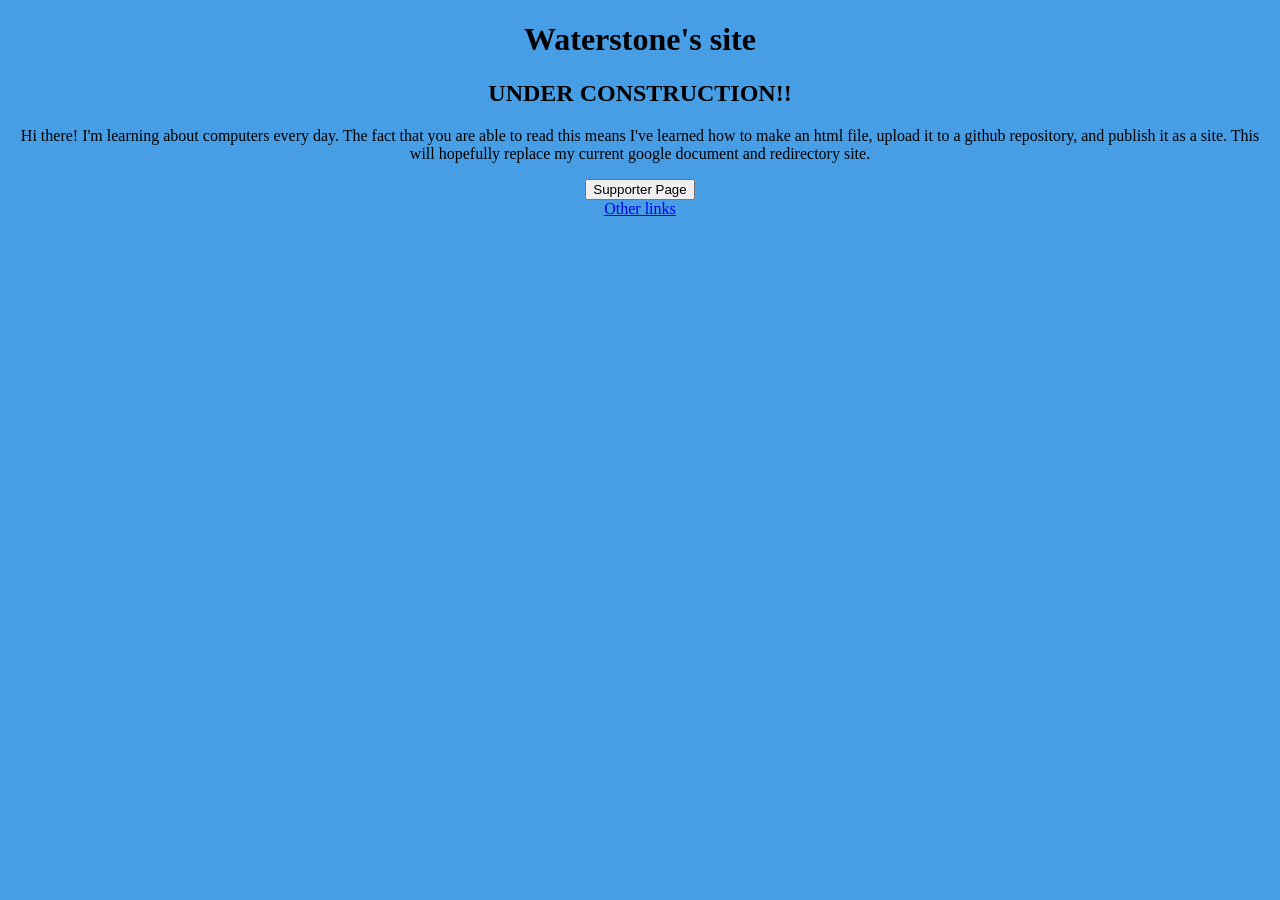
==== index.html @ 19da4ebc "Update index.html" ====
<!DOCTYPE html>

<html>
     <link rel="stylesheet" href="style.css">
     <link rel="icon" type="image/x-icon" href="/images/favicon.ico">
    <body>
        <title>Waterstone's Site</title>
        <h1>Waterstone's site</h1>
        <h2>UNDER CONSTRUCTION!!</h2>
        <p>Hi there! I'm learning about computers every day. The fact that you are able to read this means I've learned how to make an html file, upload it to a github repository, and publish it as a site. This will hopefully replace my current google document and redirectory site.</p>
        <button href="/hm07waterstone/supporter">Supporter Page</button>
        <br>
        <a href="/hm07waterstone/redirect">Other links</a>
    </body>
</html>
---- style.css ----
body {
  background-color: #489EE4;
  text-align: center;
}
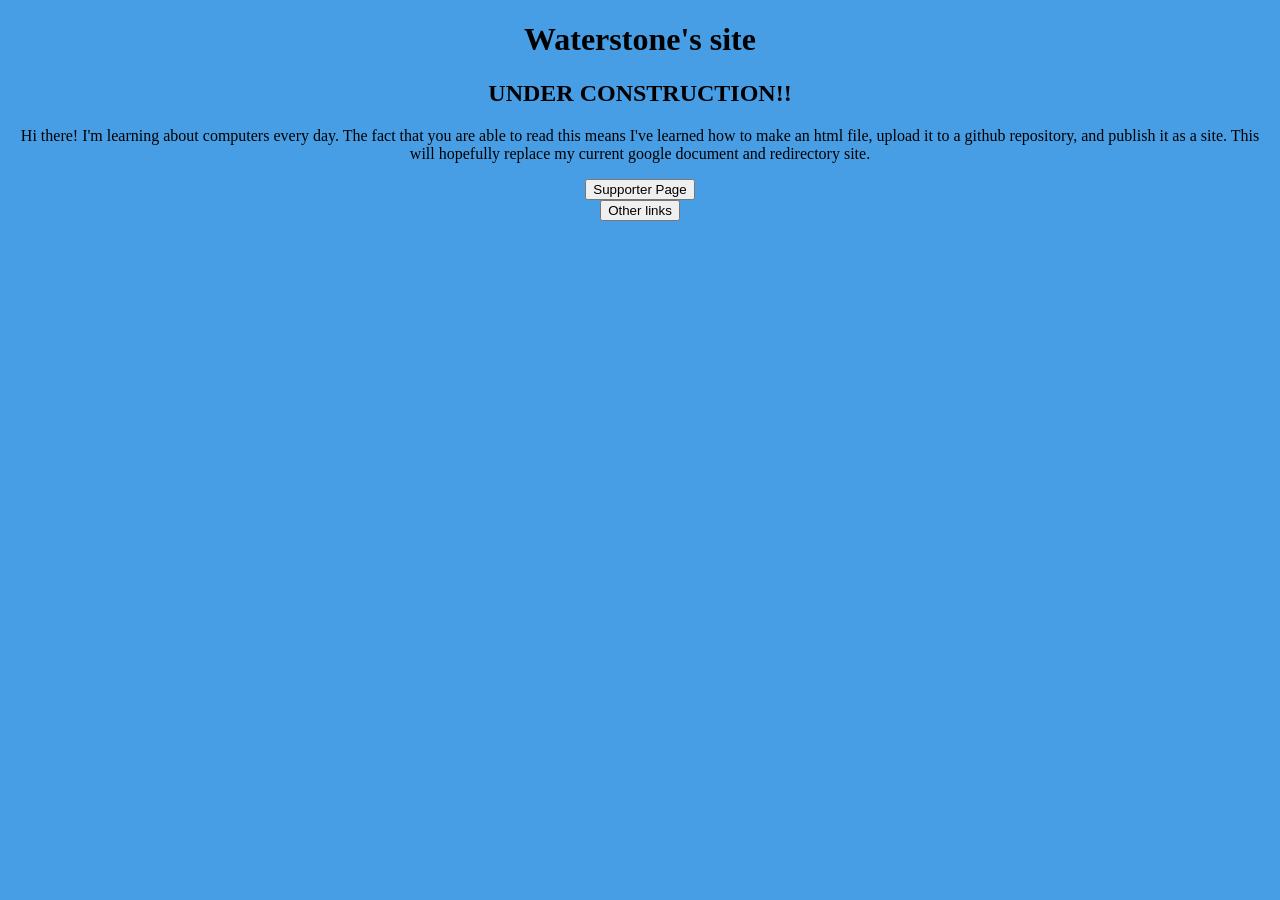
==== commit b9e859ec: "Update index.html" ====
--- a/index.html
+++ b/index.html
@@ -8,8 +8,8 @@
         <h1>Waterstone's site</h1>
         <h2>UNDER CONSTRUCTION!!</h2>
         <p>Hi there! I'm learning about computers every day. The fact that you are able to read this means I've learned how to make an html file, upload it to a github repository, and publish it as a site. This will hopefully replace my current google document and redirectory site.</p>
-        <button href="/hm07waterstone/supporter">Supporter Page</button>
+        <button type="button" href="/hm07waterstone/supporter">Supporter Page</button>
         <br>
-        <a href="/hm07waterstone/redirect">Other links</a>
+        <button type="button" href="/hm07waterstone/redirect">Other links</button>
     </body>
 </html>
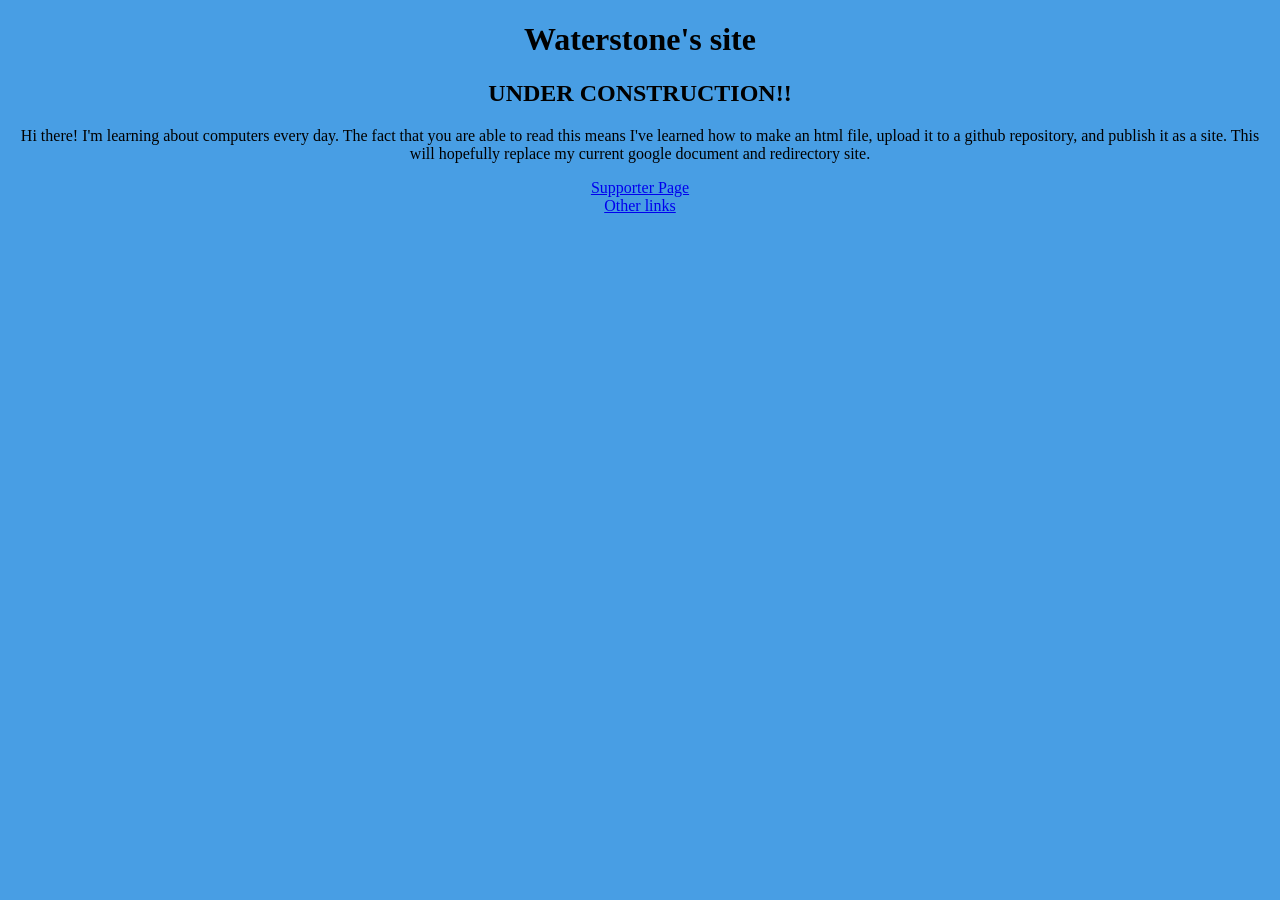
==== commit 1222ce54: "Update index.html" ====
--- a/index.html
+++ b/index.html
@@ -8,8 +8,8 @@
         <h1>Waterstone's site</h1>
         <h2>UNDER CONSTRUCTION!!</h2>
         <p>Hi there! I'm learning about computers every day. The fact that you are able to read this means I've learned how to make an html file, upload it to a github repository, and publish it as a site. This will hopefully replace my current google document and redirectory site.</p>
-        <button type="button" href="/hm07waterstone/supporter">Supporter Page</button>
+        <a class="button" href="/hm07waterstone/supporter">Supporter Page</a>
         <br>
-        <button type="button" href="/hm07waterstone/redirect">Other links</button>
+        <a class="button" href="/hm07waterstone/redirect">Other links</a>
     </body>
 </html>
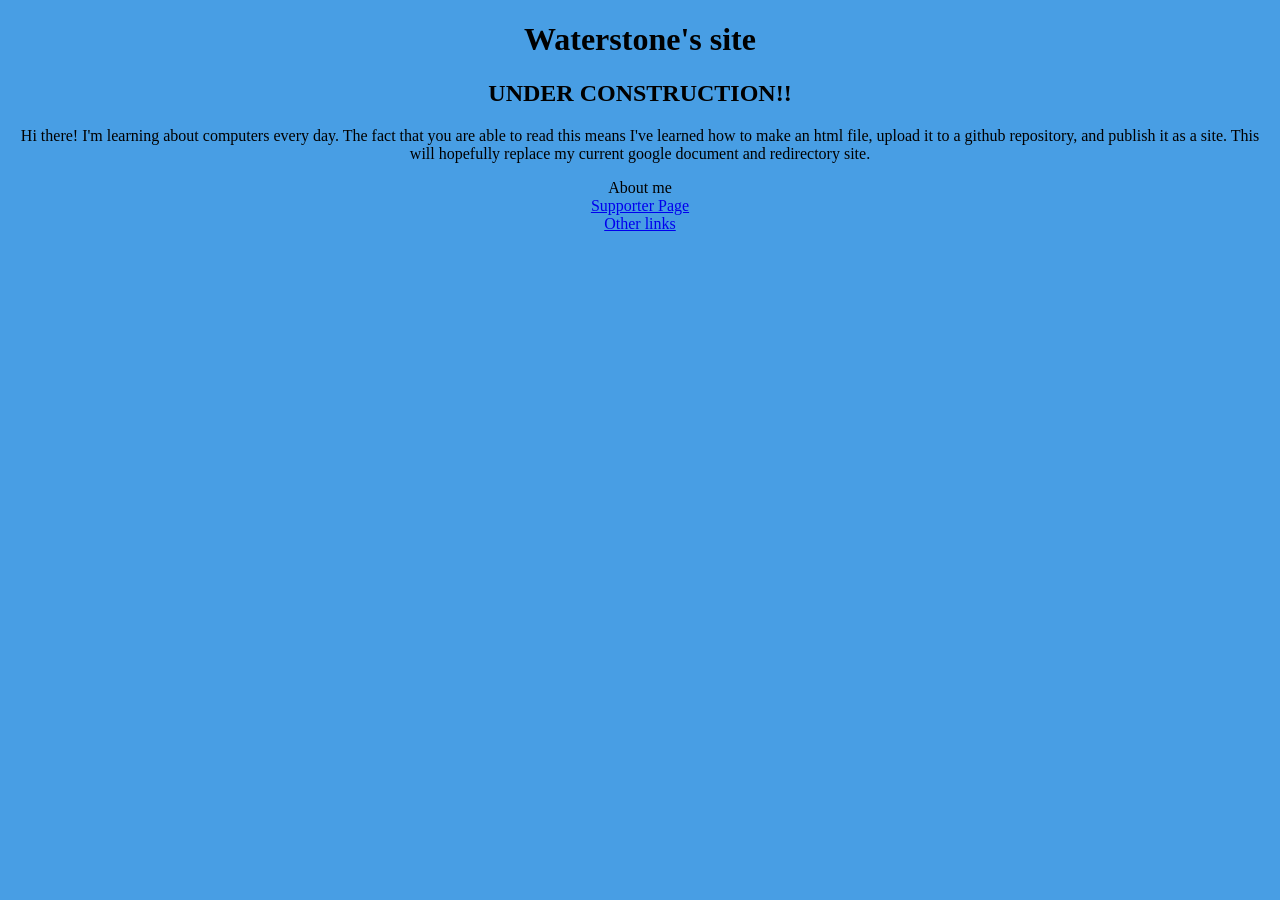
==== commit 16a81243: "Update index.html" ====
--- a/index.html
+++ b/index.html
@@ -8,8 +8,10 @@
         <h1>Waterstone's site</h1>
         <h2>UNDER CONSTRUCTION!!</h2>
         <p>Hi there! I'm learning about computers every day. The fact that you are able to read this means I've learned how to make an html file, upload it to a github repository, and publish it as a site. This will hopefully replace my current google document and redirectory site.</p>
-        <a class="button" href="/hm07waterstone/supporter">Supporter Page</a>
+        <a title="N/A">About me</a>
+        <br> 
+        <a href="/hm07waterstone/supporter">Supporter Page</a>
         <br>
-        <a class="button" href="/hm07waterstone/redirect">Other links</a>
+        <a href="/hm07waterstone/redirect">Other links</a>
     </body>
 </html>
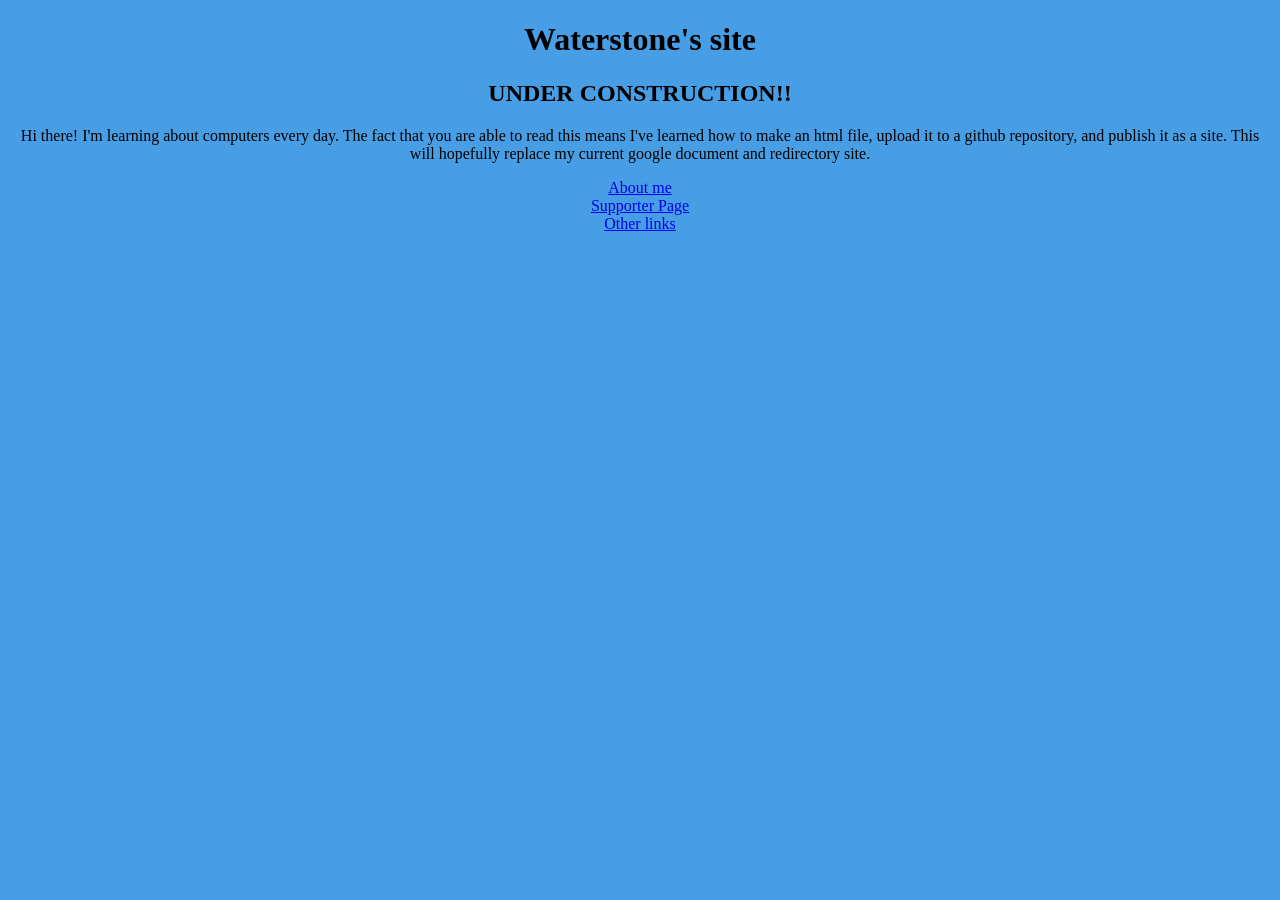
==== commit 5b9978bf: "Update index.html" ====
--- a/index.html
+++ b/index.html
@@ -8,7 +8,7 @@
         <h1>Waterstone's site</h1>
         <h2>UNDER CONSTRUCTION!!</h2>
         <p>Hi there! I'm learning about computers every day. The fact that you are able to read this means I've learned how to make an html file, upload it to a github repository, and publish it as a site. This will hopefully replace my current google document and redirectory site.</p>
-        <a title="N/A">About me</a>
+        <a href="/hm07waterstone/about">About me</a>
         <br> 
         <a href="/hm07waterstone/supporter">Supporter Page</a>
         <br>
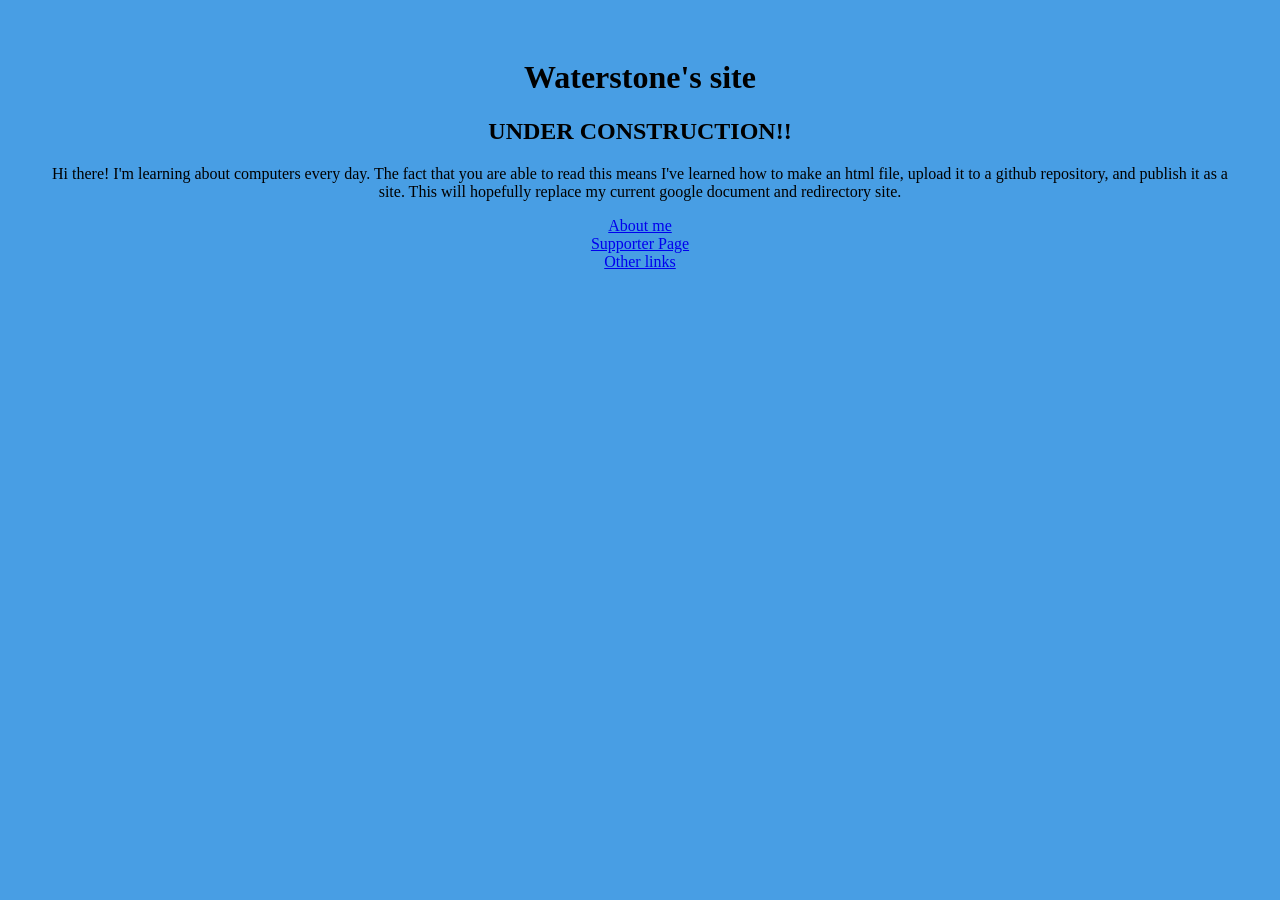
==== commit 9f982f83: "Changed structure to include <head>" ====
--- a/index.html
+++ b/index.html
@@ -1,17 +1,19 @@
 <!DOCTYPE html>
 
 <html>
-     <link rel="stylesheet" href="style.css">
-     <link rel="icon" type="image/x-icon" href="/images/favicon.ico">
+     <head>
+          <link rel="stylesheet" href="style.css">
+          <link rel="icon" type="image/x-icon" href="/images/favicon.ico">
+          <title>Waterstone's Site</title>
+     </head>
     <body>
-        <title>Waterstone's Site</title>
-        <h1>Waterstone's site</h1>
-        <h2>UNDER CONSTRUCTION!!</h2>
-        <p>Hi there! I'm learning about computers every day. The fact that you are able to read this means I've learned how to make an html file, upload it to a github repository, and publish it as a site. This will hopefully replace my current google document and redirectory site.</p>
-        <a href="/hm07waterstone/about">About me</a>
-        <br> 
-        <a href="/hm07waterstone/supporter">Supporter Page</a>
-        <br>
-        <a href="/hm07waterstone/redirect">Other links</a>
+          <h1>Waterstone's site</h1>
+          <h2>UNDER CONSTRUCTION!!</h2>
+          <p>Hi there! I'm learning about computers every day. The fact that you are able to read this means I've learned how to make an html file, upload it to a github repository, and publish it as a site. This will hopefully replace my current google document and redirectory site.</p>
+          <a href="/hm07waterstone/about">About me</a>
+          <br> 
+          <a href="/hm07waterstone/supporter">Supporter Page</a>
+          <br>
+          <a href="/hm07waterstone/redirect">Other links</a>
     </body>
 </html>
--- a/style.css
+++ b/style.css
@@ -1,4 +1,5 @@
 body {
   background-color: #489EE4;
   text-align: center;
+  padding: 30px;
 }
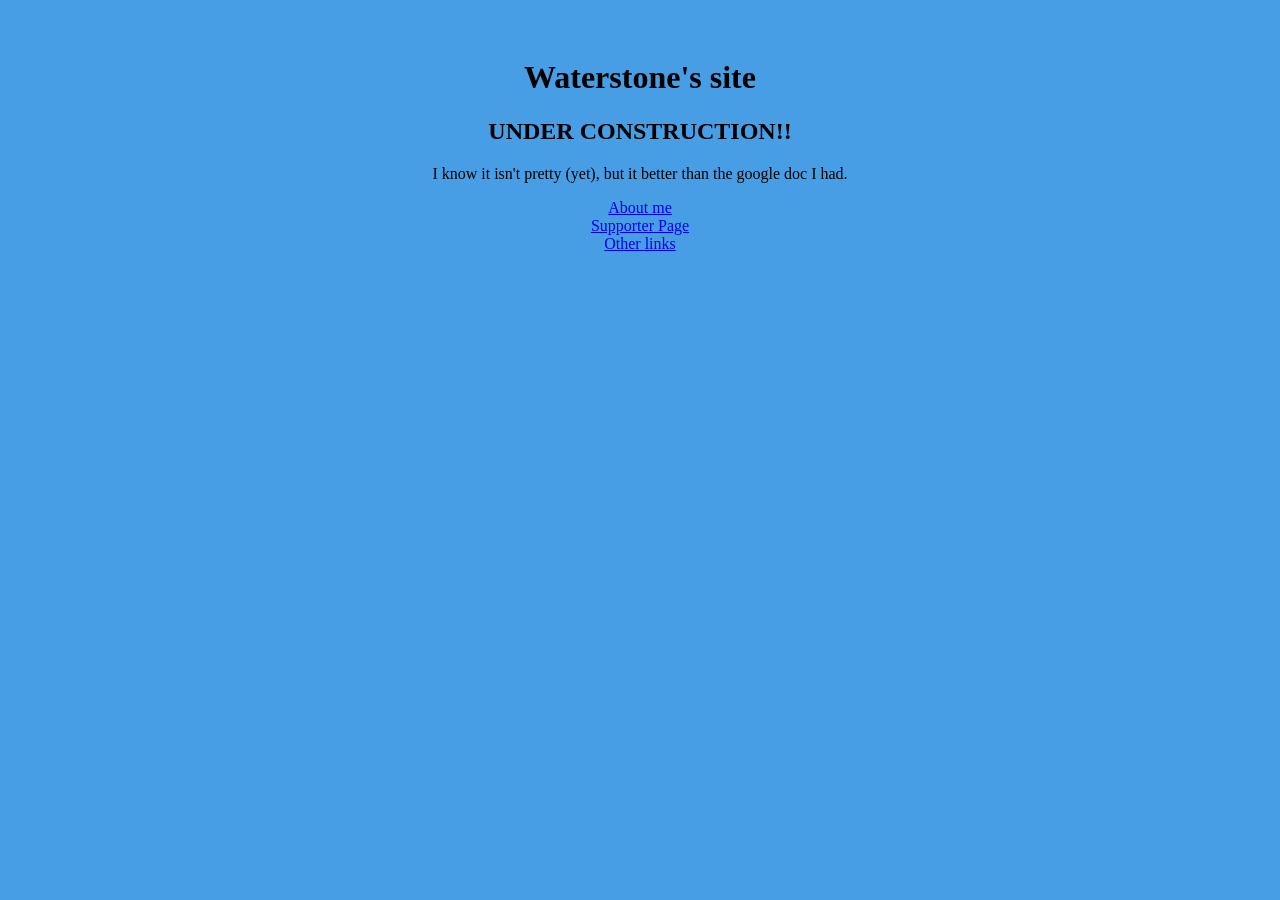
==== commit fb17a4e0: "Changed basic text" ====
--- a/index.html
+++ b/index.html
@@ -9,7 +9,7 @@
     <body>
           <h1>Waterstone's site</h1>
           <h2>UNDER CONSTRUCTION!!</h2>
-          <p>Hi there! I'm learning about computers every day. The fact that you are able to read this means I've learned how to make an html file, upload it to a github repository, and publish it as a site. This will hopefully replace my current google document and redirectory site.</p>
+          <p>I know it isn't pretty (yet), but it better than the google doc I had.</p>
           <a href="/hm07waterstone/about">About me</a>
           <br> 
           <a href="/hm07waterstone/supporter">Supporter Page</a>
